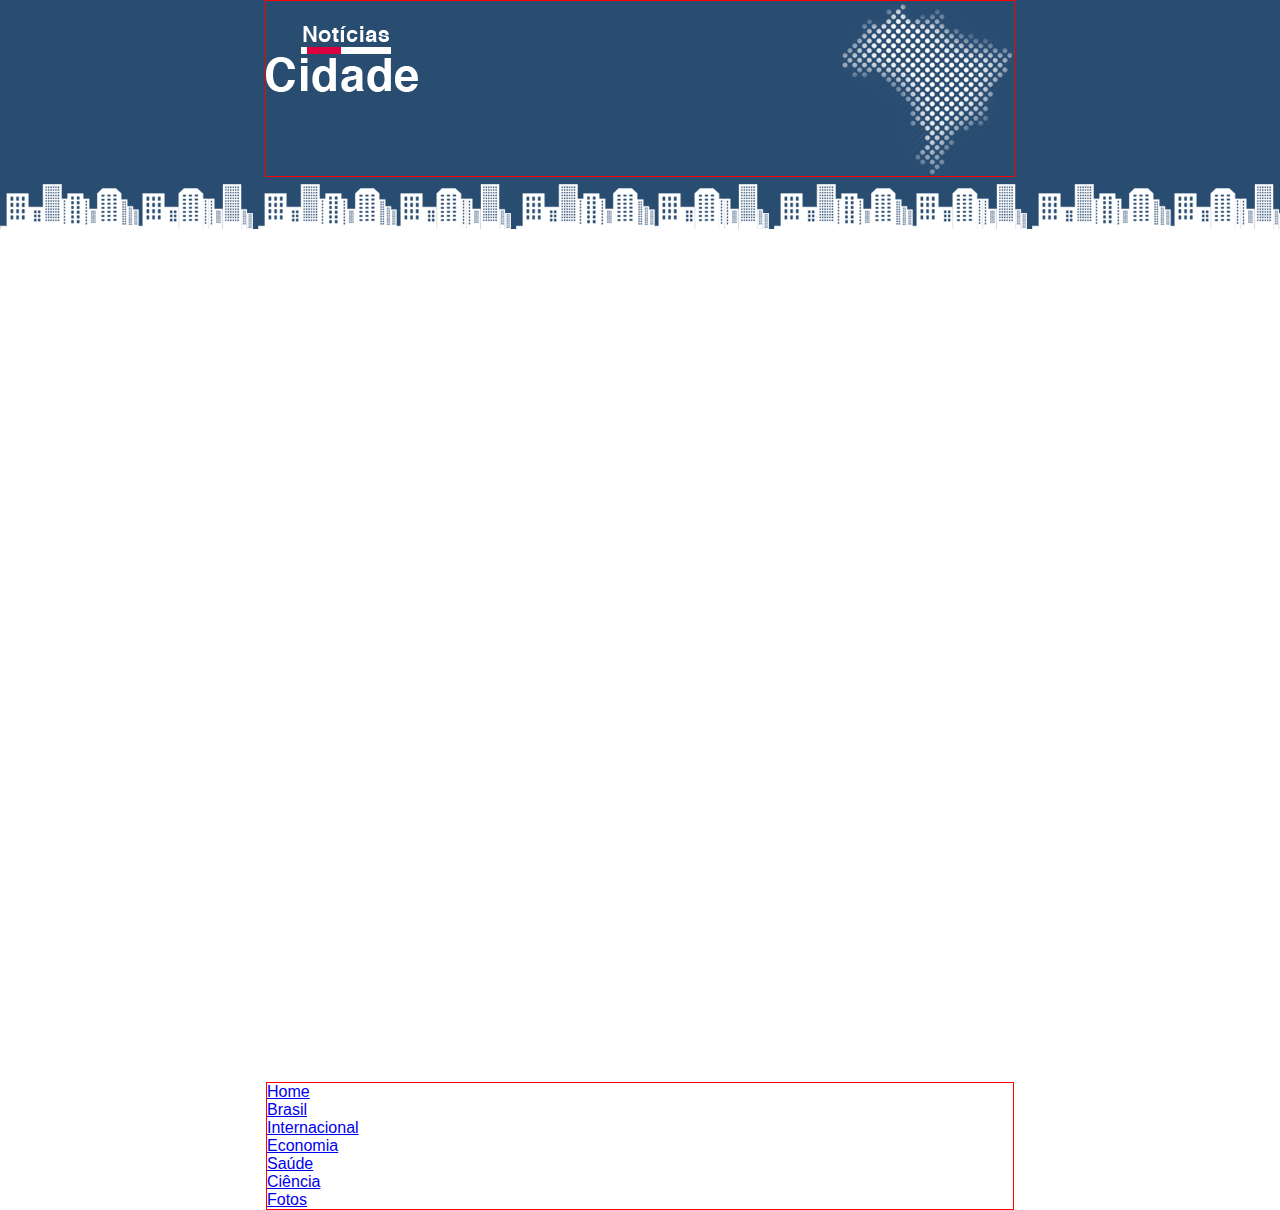
==== index.html @ 379778a2 "att" ====
<!DOCTYPE html>
<html lang="pt-br">
<head>
    <meta charset="UTF-8">
    <meta http-equiv="X-UA-Compatible" content="IE=edge">
    <meta name="viewport" content="width=device-width, initial-scale=1.0">
    <title>Notícias cidade - seu site de notícias</title>
    <link rel="stylesheet" href="style.css">
</head>
<body>
    
    <div id="container">        
        <div id="topo">
            <h1 class="logo">Notícias cidade</h1>            
            <ul id="navegacao">
                <li><a href="index.html">Home</a></li>
                <li><a href="brasil.html">Brasil</a></li>
                <li><a href="internacional.html">Internacional</a></li>
                <li><a href="economia.html">Economia</a></li>
                <li><a href="saude.html">Saúde</a></li>
                <li><a href="ciencia.html">Ciência</a></li>
                <li><a href="fotos.html">Fotos</a></li>
            </ul>
        </div>
    </div>
</body>
</html>
---- style.css ----
*{
    margin: 0px;
    padding: 0px;
}

body{
    font-family: 'Trebuchet MS', 'Lucida Sans Unicode', 'Lucida Grande', 'Lucida Sans', Arial, sans-serif;
    background: #fff url(imagens/fundo.png) repeat-x;
}

#container{
    width: 750px;
    margin: auto;
    
}

#topo{
    height: 150px;
    background: url(imagens/detalhe-topo.png) no-repeat right top;
    padding-top: 25px;
    border: 1px solid red;
}

.logo{
    width: 152px;
    height: 66pc;
    background: url(imagens/logo.png) no-repeat center top;
    text-indent: -3000px;
}
/* Formatar barra de navegacao */

ul{
    margin: 0px;
    padding: 0px;
    list-style: none;
}
#navegacao{
    border: 1px solid red;
}
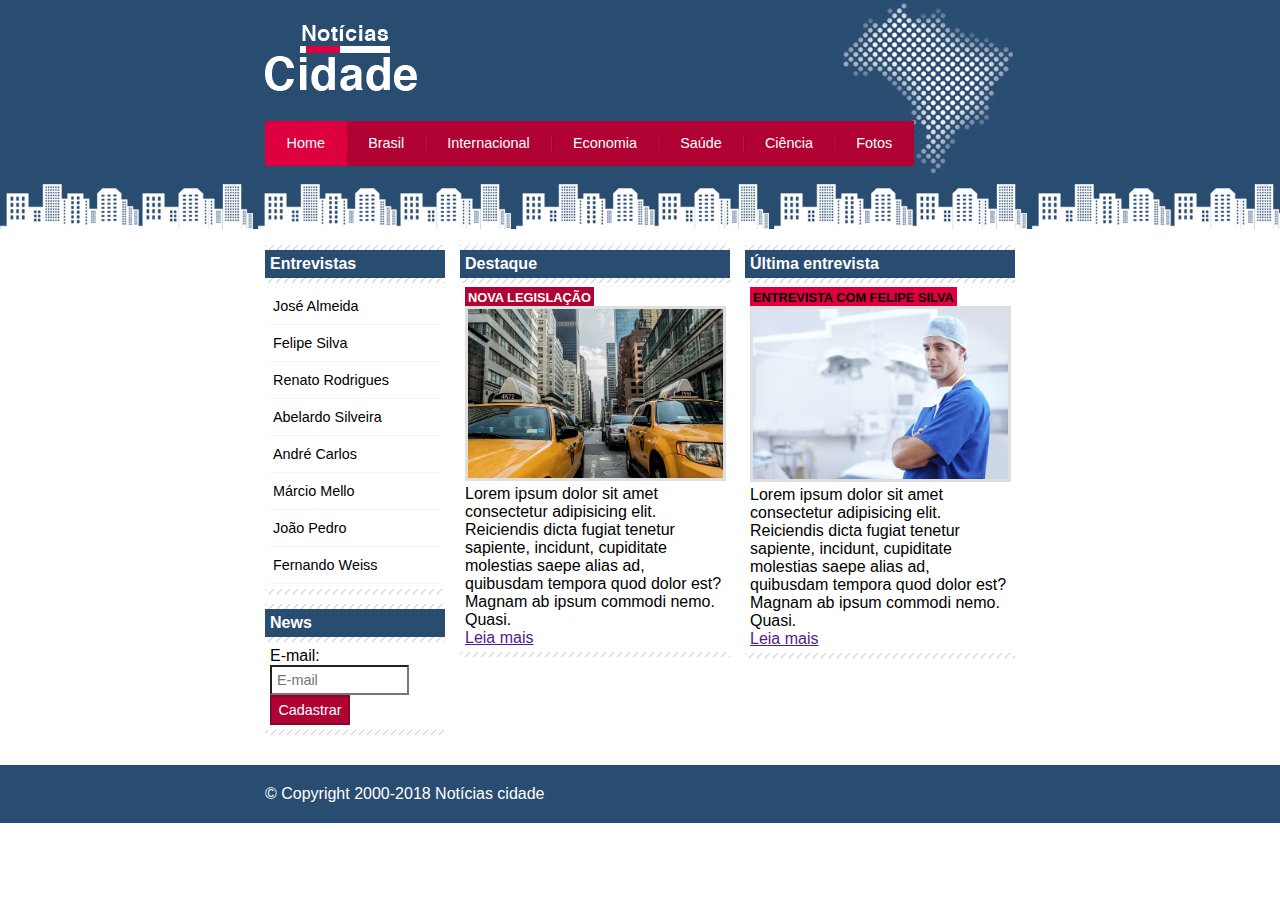
==== commit 6dd72dcb: "atualização" ====
--- a/index.html
+++ b/index.html
@@ -7,20 +7,94 @@
     <title>Notícias cidade - seu site de notícias</title>
     <link rel="stylesheet" href="style.css">
 </head>
-<body>
+<body class="home">
     
-    <div id="container">        
+    <div id="container">  
+
         <div id="topo">
             <h1 class="logo">Notícias cidade</h1>            
             <ul id="navegacao">
-                <li><a href="index.html">Home</a></li>
-                <li><a href="brasil.html">Brasil</a></li>
-                <li><a href="internacional.html">Internacional</a></li>
-                <li><a href="economia.html">Economia</a></li>
-                <li><a href="saude.html">Saúde</a></li>
-                <li><a href="ciencia.html">Ciência</a></li>
-                <li><a href="fotos.html">Fotos</a></li>
+                <li class="primeiro"><a id="home" href="index.html">Home</a></li>
+                <li><a id="brasil" href="brasil.html">Brasil</a></li>
+                <li><a id="internacional" href="internacional.html">Internacional</a></li>
+                <li><a id="economia" href="economia.html">Economia</a></li>
+                <li><a id="saude" href="saude.html">Saúde</a></li>
+                <li><a id="ciencia" href="ciencia.html">Ciência</a></li>
+                <li><a id="fotos" href="fotos.html">Fotos</a></li>
             </ul>
+        </div>
+
+        <div id="conteudo">
+            <div id="primario">
+
+                <div class="caixa destaque">
+                    <h2>Destaque</h2>
+                    <div class="caixa-conteudo">
+                        <h3>Nova legislação</h3>
+                        <img class="imagem-principal" src="imagens/taxi.jpg" width="100%" alt="taxi">
+                        <p>Lorem ipsum dolor sit amet consectetur adipisicing elit. Reiciendis dicta fugiat tenetur sapiente, incidunt, cupiditate molestias saepe alias ad, quibusdam tempora quod dolor est? Magnam ab ipsum commodi nemo. Quasi.</p>
+                        <a href="">Leia mais</a>
+                    </div>
+                </div>
+
+            </div><!--fim primário-->
+
+            <div id="secundario">
+
+                <div class="caixa entrevista">
+                    <h2>Última entrevista</h2>
+                    <div class="caixa-conteudo">
+                        <h3>Entrevista com felipe silva</h3>
+                        <img class="imagem-principal" src="imagens/doutor.jpg" width="100%" alt="doutor">
+                        <p>Lorem ipsum dolor sit amet consectetur adipisicing elit. Reiciendis dicta fugiat tenetur sapiente, incidunt, cupiditate molestias saepe alias ad, quibusdam tempora quod dolor est? Magnam ab ipsum commodi nemo. Quasi.</p>
+                        <a href="">Leia mais</a>
+                    </div>
+                </div>
+
+            </div><!--Fim secundário-->
+
+            <div id="lateral">
+
+                <div class="caixa">
+                    <h2>Entrevistas</h2>
+                    <div class="caixa-conteudo">
+                        <ul>
+                            <li><a href="">José Almeida</a></li>
+                            <li><a href="">Felipe Silva</a></li>
+                            <li><a href="">Renato Rodrigues</a></li>
+                            <li><a href="">Abelardo Silveira</a></li>
+                            <li><a href="">André Carlos</a></li>
+                            <li><a href="">Márcio Mello</a></li>
+                            <li><a href="">João Pedro</a></li>
+                            <li><a href="">Fernando Weiss</a></li>
+                        </ul>
+                    </div>
+                </div>
+
+                <div class="caixa">
+                    <h2>News</h2>
+                    <div class="caixa-conteudo">
+                        
+                        <form>
+                            <div>
+                                <label for="email">E-mail:</label>
+                                <input type="text" name="email" id="email" placeholder="E-mail">
+                            </div>
+                            <div>
+                                <input class="submit" type="submit"  value="Cadastrar">
+                            </div>
+                        </form>
+                    </div>
+                </div>
+
+            </div> <!--Fim lateral-->
+        </div>      
+
+    </div>
+    
+    <div id="container-rodape" style="clear: both">
+        <div id="rodape">   
+            &copy; Copyright 2000-2018 Notícias cidade
         </div>
     </div>
 </body>
--- a/style.css
+++ b/style.css
@@ -18,13 +18,13 @@
     height: 150px;
     background: url(imagens/detalhe-topo.png) no-repeat right top;
     padding-top: 25px;
-    border: 1px solid red;
+    /*border: 1px solid red;*/
 }
 
 .logo{
     width: 152px;
-    height: 66pc;
-    background: url(imagens/logo.png) no-repeat center top;
+    height: 66px;
+    background: url(imagens/logo.png) no-repeat center;
     text-indent: -3000px;
 }
 /* Formatar barra de navegacao */
@@ -34,6 +34,176 @@
     padding: 0px;
     list-style: none;
 }
-#navegacao{
-    border: 1px solid red;
+#topo ul{    
+    margin-top: 30px;
+    background: #b10333;
+    float: left;
+}
+
+#topo ul li{
+    float: left;
+}
+
+#topo ul a{
+    font-size: 0.9em;
+    display: block;
+    padding: 0.5em 1.5em;
+    line-height: 2.1em;
+    text-decoration: none;
+    color: white;
+    background: url(imagens/divisor.png) no-repeat left center;
+}
+
+#topo ul .primeiro a{
+    background: none;
+}
+
+#topo ul a:hover{
+    color: #69001d;
+}
+
+body.home #navegacao a#home,
+body.brasil #navegacao a#brasil,
+body.internacional #navegacao a#internacional,
+body.economia #navegacao a#economia,
+body.saude #navegacao a#saude,
+body.ciencia #navegacao a#ciencia,
+body.fotos #navegacao a#fotos{
+    color: #fff;
+    background: #de003e;
+    cursor: text;
+}
+
+/* Configura layout de três colunas */
+
+#conteudo{
+    margin-top: 60px;
+    background: #f5f5f5;    
+}
+
+#lateral{
+    width: 180px;
+    float: left;
+    margin: 0px 0px 20px -750px;
+    
+}
+
+#primario{
+    width: 270px;
+    float: left;
+    margin: 0 0 20px 195px;
+    
+}
+
+#duas-colunas #primario{
+    width: 555px;
+    
+}
+
+#uma-coluna #primario{
+    width: 750px;    
+    margin: 0 0 20px 0px;    
+}
+
+#secundario{
+    width: 270px;
+    float: left;
+    margin: 0px 0px 20px 15px;
+    
+}
+
+/*caixa*/
+
+.caixa{
+    margin: 10px 0px;
+    padding: 5px 0px 5px 0px;
+    background: #f3f3f3 url(imagens/fundo-caixa.png);
+}
+
+h2{
+    font-size: 1em;
+    background: #294c71;
+    color: #fff;
+    padding: 5px;
+}
+
+.caixa-conteudo{
+    background: #fff;
+    padding: 5px;
+    margin-top: 5px;
+}
+
+/* formatar menus lateral */
+
+ #lateral ul a{
+    font-size: 0.9em;
+    padding: 3px;
+    display: block;
+    line-height: 30px;
+    color: #000;
+    text-decoration: none;
+    border-bottom: 1px solid #f3f3f3;
+ }
+
+ #lateral ul a:hover{
+    background: #f9f9f9 url(imagens/marcador.png) no-repeat left center;
+    padding-left: 20px;
+    color: #a1a1a1;
+ }
+
+ /* formatando formulários */
+
+ label{
+    display: block;
+    cursor: pointer;
+ }
+
+ input{
+    padding: 5px;
+    width: 125px;
+    font-size: 0.9em;
+    background: #fff;
+ }
+
+ input.submit{
+    width: 80px;
+    color: #fff;
+    background-color: #b10333;
+    border: 2px solid #870529;    
+ }
+
+ /* Formatando imagens */
+img.imagem-principal{
+    width: 98%;
+    border: 3px solid #dfdfdf;
+}
+
+h3{
+    text-transform: uppercase;
+    display: inline;
+    font-size: 0.8em;
+    padding: 3px;
+}
+
+.destaque h3{
+    background: #b10333;
+    color: #fff;
+}
+
+.entrevista h3{
+    background: #de003e;
+    color: black;
+}
+
+
+/* Rodapé */
+#container-rodape{
+    background: #294c71;
+    padding: 20px;
+}
+
+#rodape{
+    width: 750px;
+    margin: 0 auto;
+    color: #fff;
 }